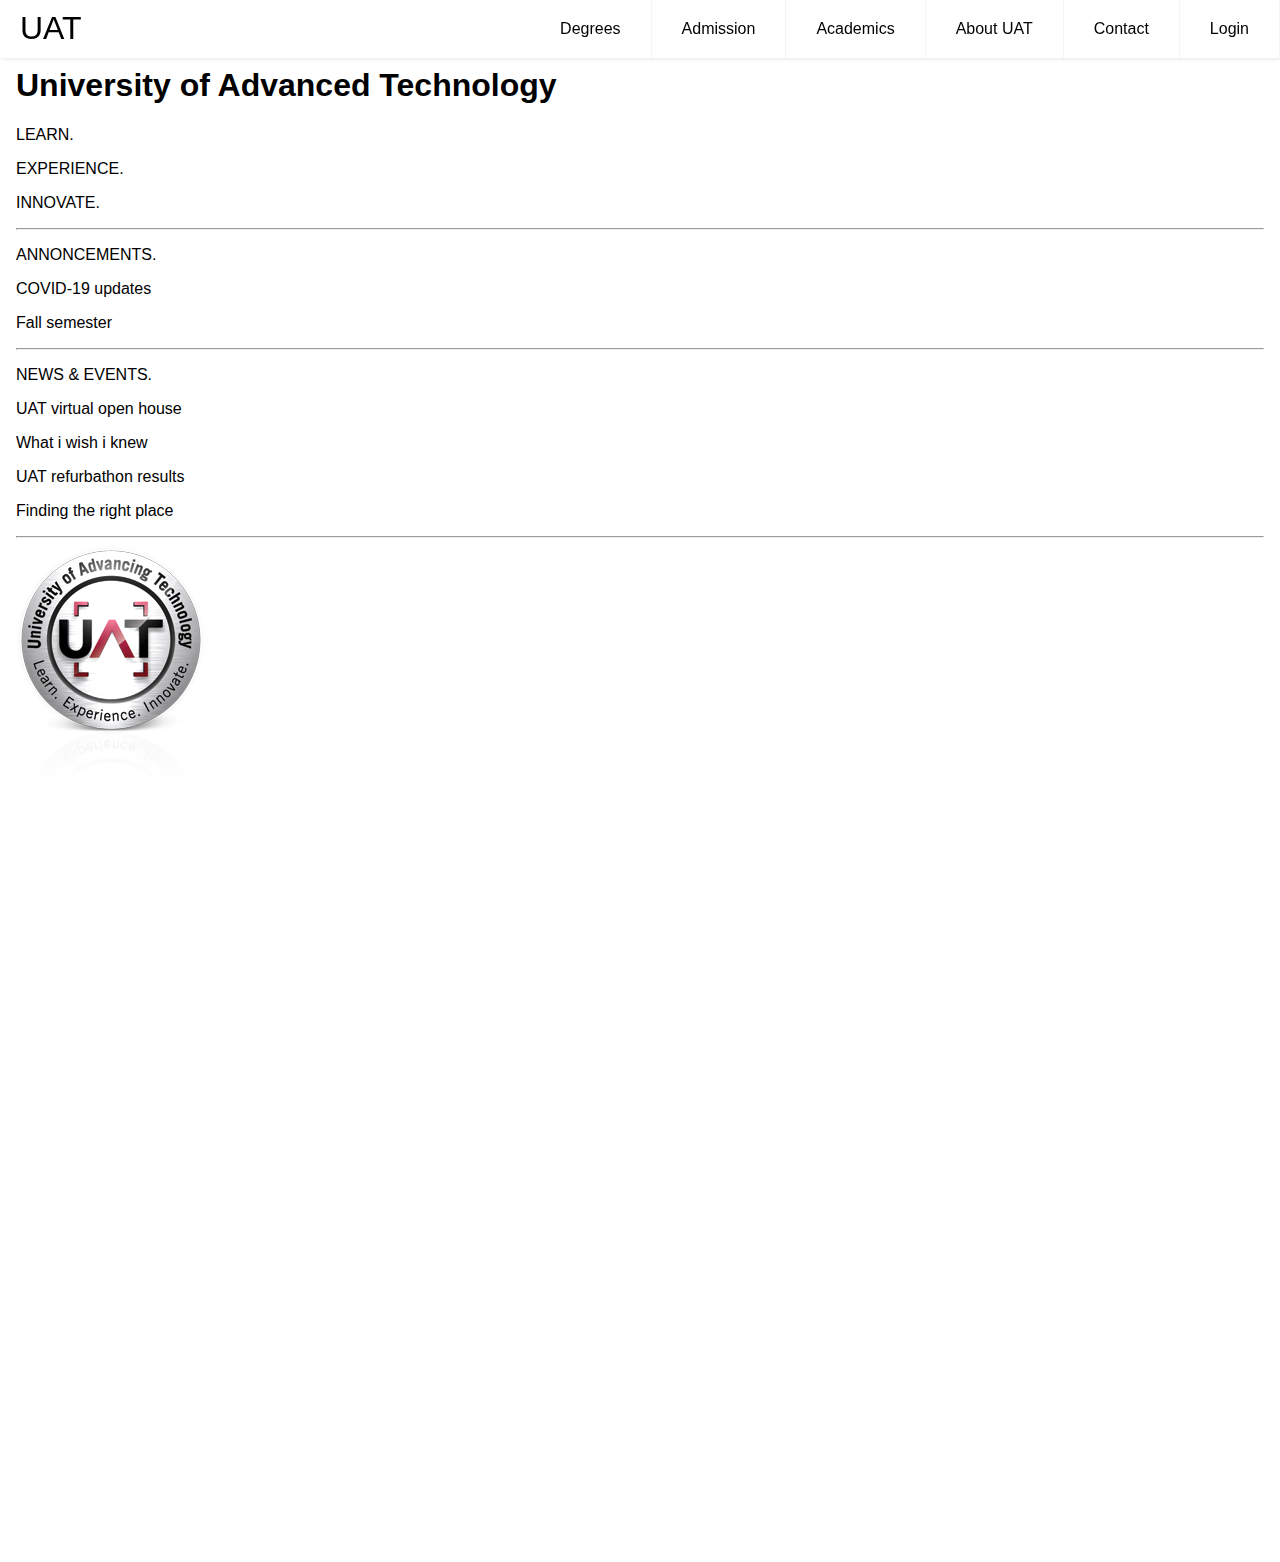
==== see-correct-make.html @ b4d82fae "Hei" ====
<!DOCTYPE html>
<html lang="en">

<head>
    <meta charset="UTF-8">
    <meta name="viewport" content="width=device-width, initial-scale=1.0">
    <title>University of Advanced Technology</title>
    <link rel="icon" href="img/uat-logo.png">
    <link rel="stylesheet" href="css/stylesheet1.css">
</head>

<body>

    <header class="header">
        <!-- https://github.com/wilsmex/edu/blob/master/responsive_menu_css_only/finish/menu.html -->

        <a href="/" class="logo">UAT</a>
        <input class="menu-btn" type="checkbox" id="menu-btn" />
        <label class="menu-icon" for="menu-btn"><span class="nav-icon"></span></label>
        <ul class="menu">
            <li><a href="#">Degrees</a></li>
            <li><a href="#">Admission</a></li>
            <li><a href="#">Academics</a></li>
            <li><a href="#">About UAT</a></li>
            <li><a href="#">Contact</a></li>
            <li><a href="#">Login</a></li>
        </ul>
    </header>

    <div class="main">
        <div class="find-degree">
            <h1>University of Advanced Technology</h1>
            <p>LEARN.</p>
            <p>EXPERIENCE.</p>
            <p>INNOVATE.</p>
        </div>

        <hr>

        <div class="annoncements">
            <p>ANNONCEMENTS.</p>
            <p>COVID-19 updates</p>
            <p>Fall semester</p>
        </div>

        <hr>

        <div class="news">
            <p>NEWS & EVENTS.</p>
            <p>UAT virtual open house</p>
            <p>What i wish i knew</p>
            <p>UAT refurbathon results</p>
            <p>Finding the right place</p>
        </div>

        <hr>

        <div class="bottom">
            <img src="img/uat-logo.png" alt="University of Advanced Technology logo">
        </div>
        
    </div>

</body>

</html>
---- css/stylesheet1.css ----
body {
    margin: 0;
    font-family: Helvetica, sans-serif;
    background-color: #ffffff;
    color: #000;
  }
  
  a {
    color: #000;
  }
  
  /* header */
  
  .header {
    background-color: #ffffff;
    box-shadow: 1px 1px 4px 0 rgba(0,0,0,.1);
    position: fixed;
    top: 0;
    width: 100%;
    z-index: 3;
    margin-bottom: 0;
    overflow: hidden;
  }
  
  .header ul {
    margin: 0;
    padding: 0;
    list-style: none;
    overflow: hidden;
    background-color: #fff;
    margin-bottom: 0;
  }
  
  .header li a {
    display: block;
    padding: 20px 20px;
    border-right: 1px solid #f4f4f4;
    text-decoration: none;
    margin-bottom: 0;
  }
  
  .header li a:hover,
  .header .menu-btn:hover {
    background-color: #eceaea;
  }
  
  .header .logo {
    display: block;
    float: left;
    font-size: 2em; 
    padding: 10px 20px;
    text-decoration: none;
    margin-bottom: 0;
    
  }
  
  /* menu */
  
  .header .menu {
    clear: both;
    max-height: 0;
    transition: max-height .2s ease-out;
    margin-bottom: 0;
  }
  
  /* menu icon */
  
  .header .menu-icon {
    cursor: pointer;
    float: right;
    padding: 28px 20px;
    position: relative;
    user-select: none;
    margin-bottom: 0;
  }
  
  .header .menu-icon .nav-icon {
    background: #333;
    display: block;
    height: 2px;
    position: relative;
    transition: background .2s ease-out;
    width: 18px;
    margin-bottom: 0;
  }
  
  .header .menu-icon .nav-icon:before,
  .header .menu-icon .nav-icon:after {
    background: #333;
    content: '';
    display: block;
    height: 100%;
    position: absolute;
    transition: all .2s ease-out;
    width: 100%;
  }
  
  .header .menu-icon .nav-icon:before {
    top: 5px;
  }
  
  .header .menu-icon .nav-icon:after {
    top: -5px;
  }
  
  /* menu btn */
  
  .header .menu-btn {
    display: none;
  }
  
  .header .menu-btn:checked ~ .menu {
    max-height: 240px;
  }
  
  .header .menu-btn:checked ~ .menu-icon .nav-icon {
    background: transparent;
  }
  
  .header .menu-btn:checked ~ .menu-icon .nav-icon:before {
    transform: rotate(-45deg);
    top:0;
  }
  
  .header .menu-btn:checked ~ .menu-icon .nav-icon:after {
    transform: rotate(45deg);
    top:0;
  }
  
  
  /* 48em = 768px @ 16pt font */
  
  @media (min-width: 55em) {
    .header li {
      float: left;
    }
    .header li a {
      padding: 20px 30px;
    }
    .header .menu {
      clear: none;
      float: right;
      max-height: none;
    }
    .header .menu-icon {
      display: none;
    }
  }

  .main {
    padding: 16px;
    margin-top: 30px;
    height: 1500px;
  }
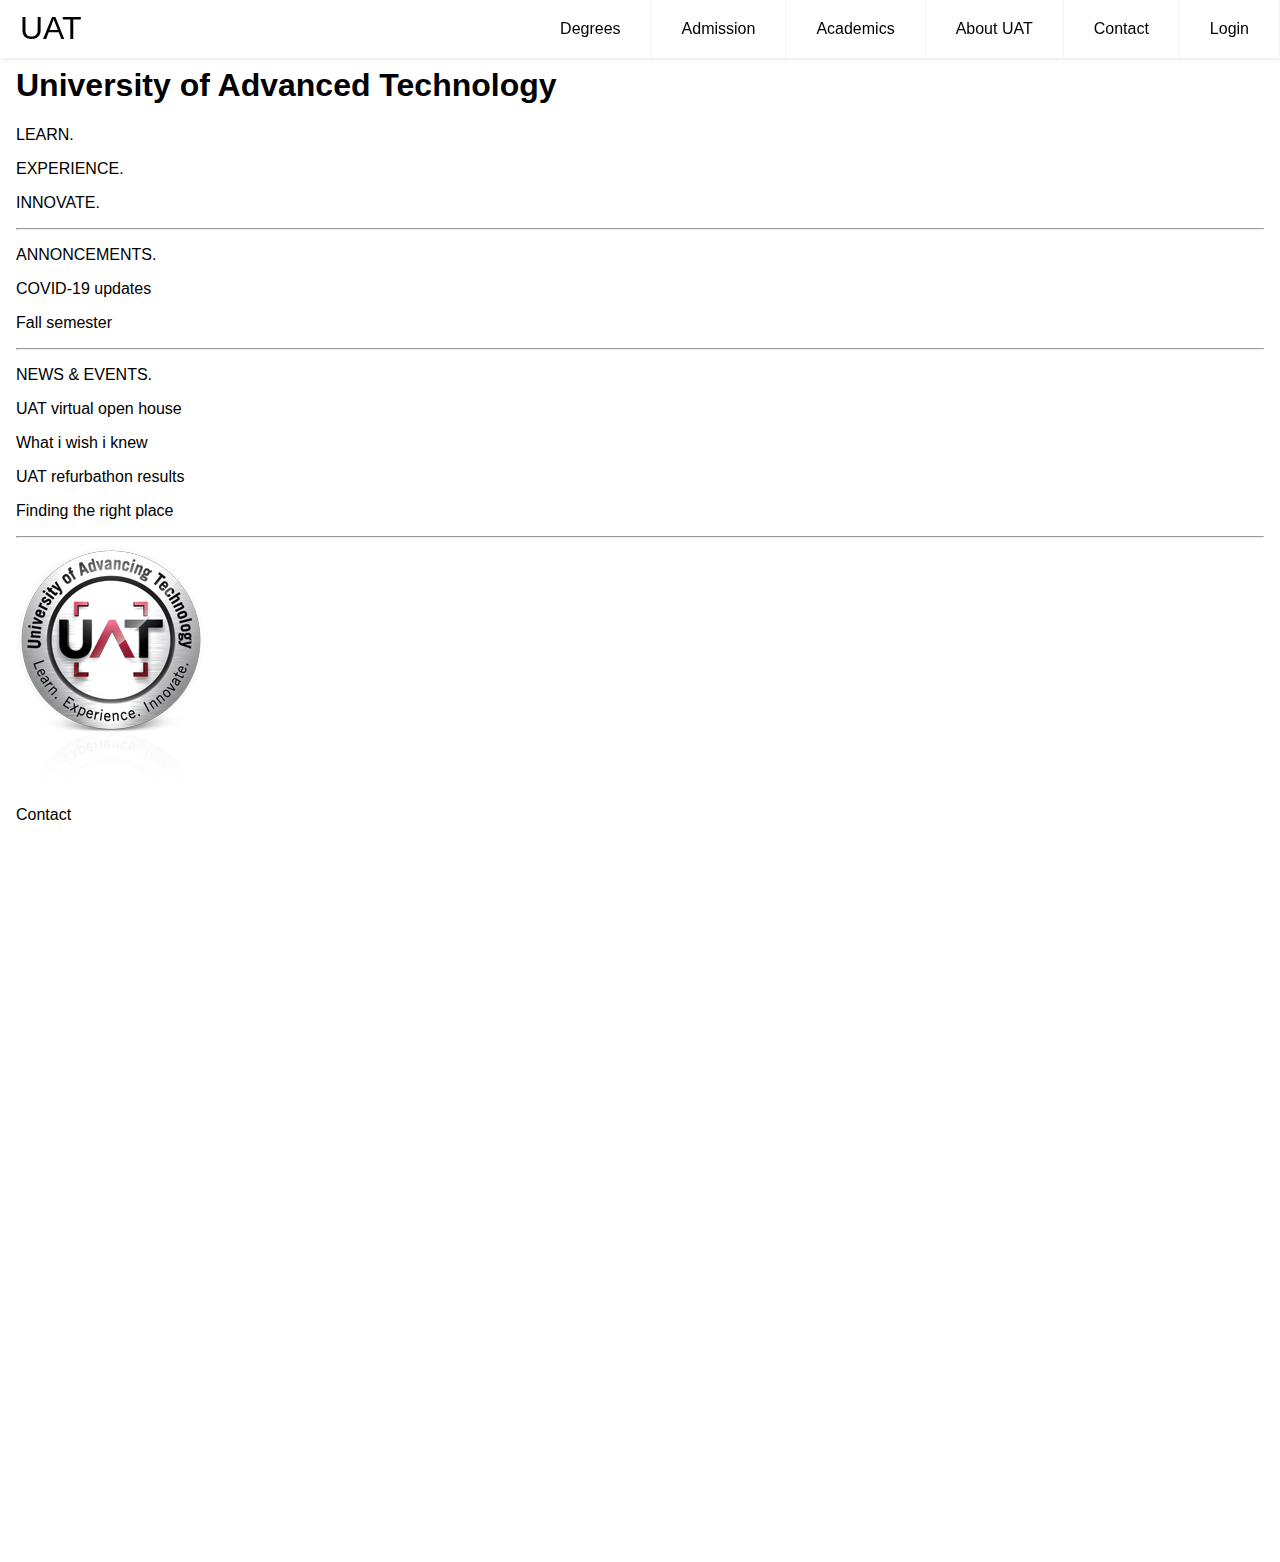
==== commit add8aa46: "test" ====
--- a/see-correct-make.html
+++ b/see-correct-make.html
@@ -57,6 +57,7 @@
 
         <div class="bottom">
             <img src="img/uat-logo.png" alt="University of Advanced Technology logo">
+            <p>Contact</p>
         </div>
         
     </div>
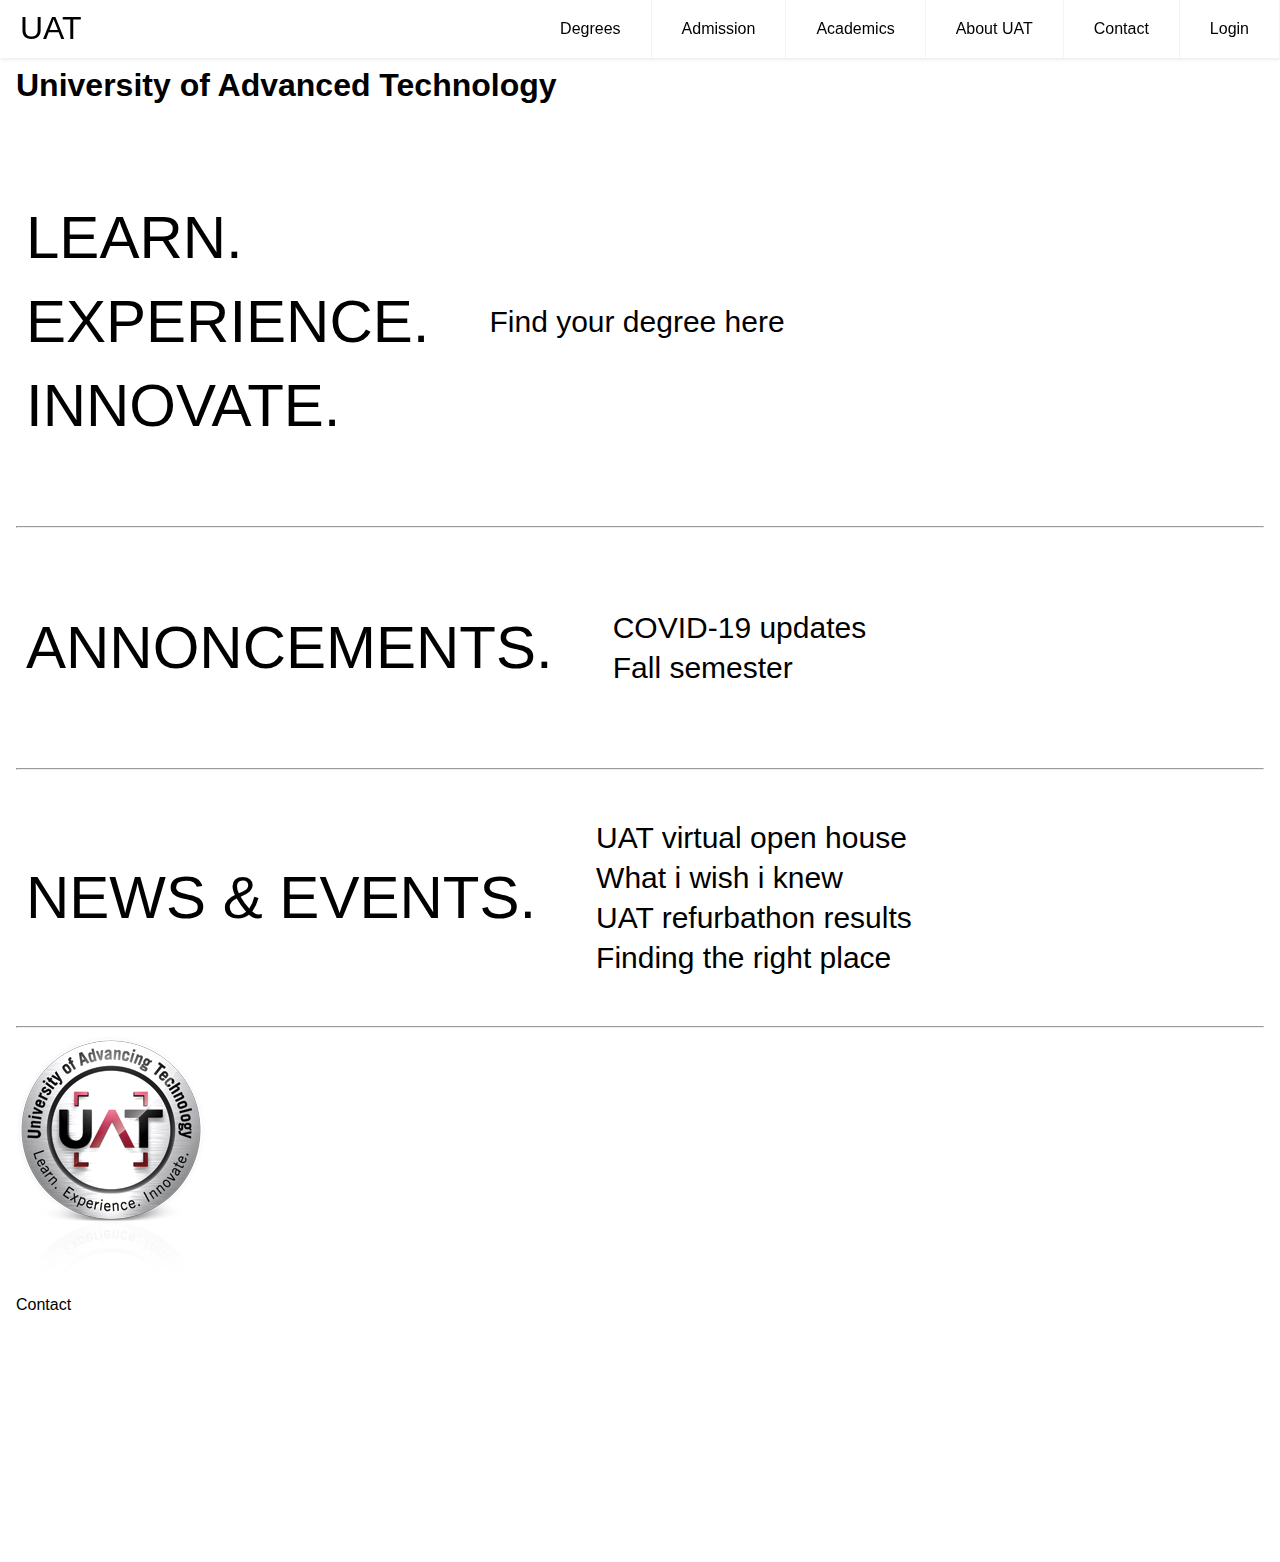
==== commit 4c81c863: "Test2" ====
--- a/see-correct-make.html
+++ b/see-correct-make.html
@@ -26,31 +26,32 @@
             <li><a href="#">Login</a></li>
         </ul>
     </header>
+    
+    
+    <div class="main">
+        <h1>University of Advanced Technology</h1>
+        <div class="flex-container">
 
-    <div class="main">
-        <div class="find-degree">
-            <h1>University of Advanced Technology</h1>
-            <p>LEARN.</p>
-            <p>EXPERIENCE.</p>
-            <p>INNOVATE.</p>
+            <p class="left-container">LEARN. <br> EXPERIENCE. <br> INNOVATE.</p>
+
+            <p class="right-container">Find your degree here</p>
         </div>
 
         <hr>
+        <div class="flex-container">
 
-        <div class="annoncements">
-            <p>ANNONCEMENTS.</p>
-            <p>COVID-19 updates</p>
-            <p>Fall semester</p>
+            <p class="left-container">ANNONCEMENTS.</p>
+
+            <p class="right-container">COVID-19 updates <br> Fall semester</p>
         </div>
+        
 
         <hr>
+        <div class="flex-container">
 
-        <div class="news">
-            <p>NEWS & EVENTS.</p>
-            <p>UAT virtual open house</p>
-            <p>What i wish i knew</p>
-            <p>UAT refurbathon results</p>
-            <p>Finding the right place</p>
+            <p class="left-container">NEWS & EVENTS.</p>
+
+            <p class="right-container">UAT virtual open house <br> What i wish i knew <br> UAT refurbathon results <br> Finding the right place</p>
         </div>
 
         <hr>
--- a/css/stylesheet1.css
+++ b/css/stylesheet1.css
@@ -153,4 +153,36 @@
     height: 1500px;
   }
 
+  .flex-container {
+    display: flex;
+    flex-wrap: wrap;
+    flex-direction: row;
+    align-items: center;
+    
+  }
 
+  .left-container {
+    font-size: 60px;
+    line-height: 84px;
+    padding: 10px;
+    
+  }
+
+  .right-container {
+    padding: 10px;
+    font-size: 30px;
+    line-height: 40px;
+    text-align: left;
+    padding-left: 50px;
+  }
+
+
+  @media (max-width: 800px) {
+    .flex-container {
+      flex-direction: column;
+      justify-content: left;
+      padding-left: 0%;
+    }
+  }
+
+
